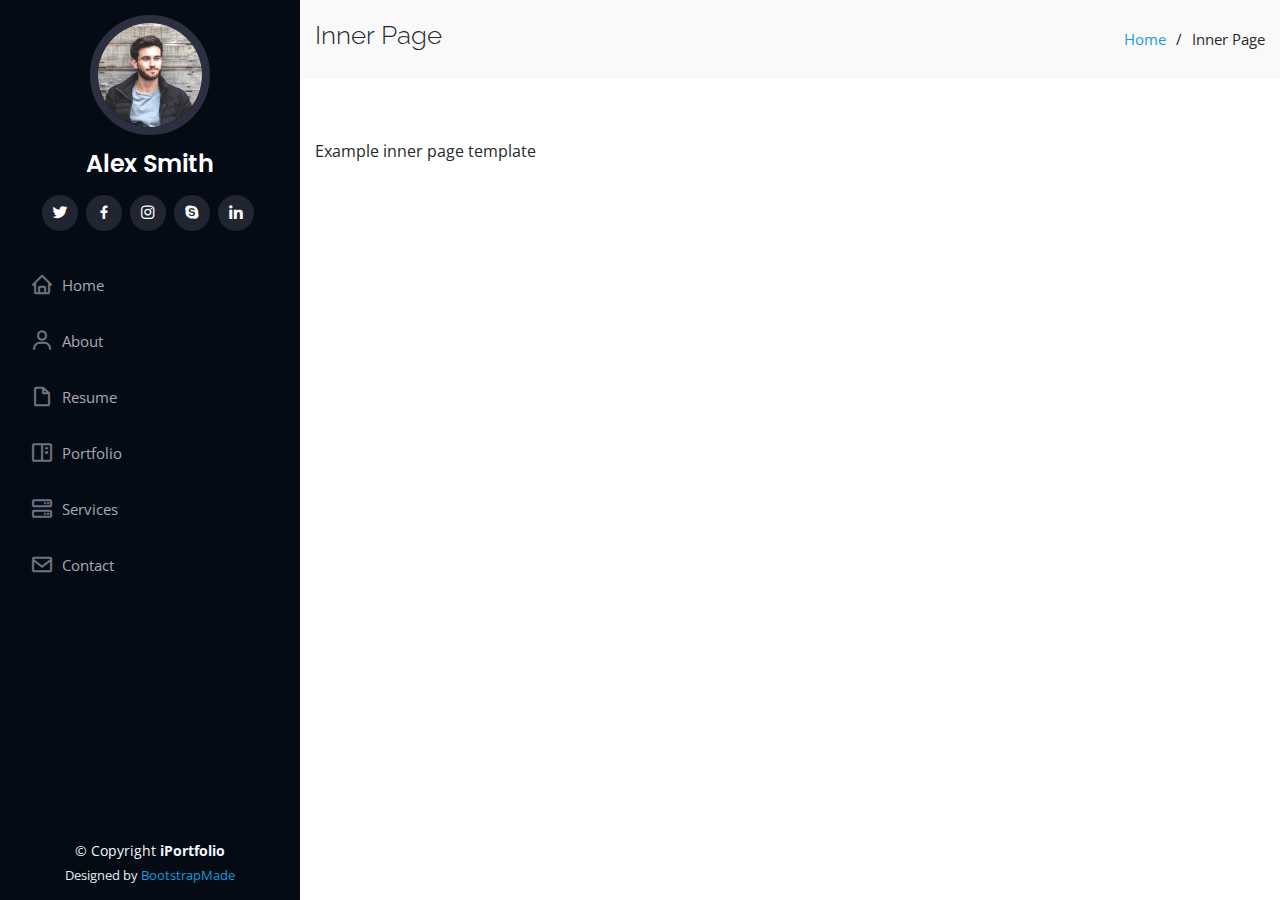
==== inner-page.html @ 8c65e8d8 "Initial Commit" ====
<!DOCTYPE html>
<html lang="en">

<head>
  <meta charset="utf-8">
  <meta content="width=device-width, initial-scale=1.0" name="viewport">

  <title>Inner Page - iPortfolio Bootstrap Template</title>
  <meta content="" name="descriptison">
  <meta content="" name="keywords">

  <!-- Favicons -->
  <link href="assets/img/favicon.png" rel="icon">
  <link href="assets/img/apple-touch-icon.png" rel="apple-touch-icon">

  <!-- Google Fonts -->
  <link href="https://fonts.googleapis.com/css?family=Open+Sans:300,300i,400,400i,600,600i,700,700i|Raleway:300,300i,400,400i,500,500i,600,600i,700,700i|Poppins:300,300i,400,400i,500,500i,600,600i,700,700i" rel="stylesheet">

  <!-- Vendor CSS Files -->
  <link href="assets/vendor/bootstrap/css/bootstrap.min.css" rel="stylesheet">
  <link href="assets/vendor/icofont/icofont.min.css" rel="stylesheet">
  <link href="assets/vendor/boxicons/css/boxicons.min.css" rel="stylesheet">
  <link href="assets/vendor/venobox/venobox.css" rel="stylesheet">
  <link href="assets/vendor/owl.carousel/assets/owl.carousel.min.css" rel="stylesheet">
  <link href="assets/vendor/aos/aos.css" rel="stylesheet">

  <!-- Template Main CSS File -->
  <link href="assets/css/style.css" rel="stylesheet">

  <!-- =======================================================
  * Template Name: iPortfolio - v1.3.0
  * Template URL: https://bootstrapmade.com/iportfolio-bootstrap-portfolio-websites-template/
  * Author: BootstrapMade.com
  * License: https://bootstrapmade.com/license/
  ======================================================== -->
</head>

<body>

  <!-- ======= Mobile nav toggle button ======= -->
  <button type="button" class="mobile-nav-toggle d-xl-none"><i class="icofont-navigation-menu"></i></button>

  <!-- ======= Header ======= -->
  <header id="header">
    <div class="d-flex flex-column">

      <div class="profile">
        <img src="assets/img/profile-img.jpg" alt="" class="img-fluid rounded-circle">
        <h1 class="text-light"><a href="index.html">Alex Smith</a></h1>
        <div class="social-links mt-3 text-center">
          <a href="#" class="twitter"><i class="bx bxl-twitter"></i></a>
          <a href="#" class="facebook"><i class="bx bxl-facebook"></i></a>
          <a href="#" class="instagram"><i class="bx bxl-instagram"></i></a>
          <a href="#" class="google-plus"><i class="bx bxl-skype"></i></a>
          <a href="#" class="linkedin"><i class="bx bxl-linkedin"></i></a>
        </div>
      </div>

      <nav class="nav-menu">
        <ul>
          <li><a href="index.html"><i class="bx bx-home"></i> <span>Home</span></a></li>
          <li><a href="#about"><i class="bx bx-user"></i> <span>About</span></a></li>
          <li><a href="#resume"><i class="bx bx-file-blank"></i> <span>Resume</span></a></li>
          <li><a href="#portfolio"><i class="bx bx-book-content"></i> Portfolio</a></li>
          <li><a href="#services"><i class="bx bx-server"></i> Services</a></li>
          <li><a href="#contact"><i class="bx bx-envelope"></i> Contact</a></li>

        </ul>
      </nav><!-- .nav-menu -->
      <button type="button" class="mobile-nav-toggle d-xl-none"><i class="icofont-navigation-menu"></i></button>

    </div>
  </header><!-- End Header -->

  <main id="main">

    <!-- ======= Breadcrumbs ======= -->
    <section class="breadcrumbs">
      <div class="container">

        <div class="d-flex justify-content-between align-items-center">
          <h2>Inner Page</h2>
          <ol>
            <li><a href="index.html">Home</a></li>
            <li>Inner Page</li>
          </ol>
        </div>

      </div>
    </section><!-- End Breadcrumbs -->

    <section class="inner-page">
      <div class="container">
        <p>
          Example inner page template
        </p>
      </div>
    </section>

  </main><!-- End #main -->

  <!-- ======= Footer ======= -->
  <footer id="footer">
    <div class="container">
      <div class="copyright">
        &copy; Copyright <strong><span>iPortfolio</span></strong>
      </div>
      <div class="credits">
        <!-- All the links in the footer should remain intact. -->
        <!-- You can delete the links only if you purchased the pro version. -->
        <!-- Licensing information: https://bootstrapmade.com/license/ -->
        <!-- Purchase the pro version with working PHP/AJAX contact form: https://bootstrapmade.com/iportfolio-bootstrap-portfolio-websites-template/ -->
        Designed by <a href="https://bootstrapmade.com/">BootstrapMade</a>
      </div>
    </div>
  </footer><!-- End  Footer -->

  <a href="#" class="back-to-top"><i class="icofont-simple-up"></i></a>

  <!-- Vendor JS Files -->
  <script src="assets/vendor/jquery/jquery.min.js"></script>
  <script src="assets/vendor/bootstrap/js/bootstrap.bundle.min.js"></script>
  <script src="assets/vendor/jquery.easing/jquery.easing.min.js"></script>
  <script src="assets/vendor/php-email-form/validate.js"></script>
  <script src="assets/vendor/waypoints/jquery.waypoints.min.js"></script>
  <script src="assets/vendor/counterup/counterup.min.js"></script>
  <script src="assets/vendor/isotope-layout/isotope.pkgd.min.js"></script>
  <script src="assets/vendor/venobox/venobox.min.js"></script>
  <script src="assets/vendor/owl.carousel/owl.carousel.min.js"></script>
  <script src="assets/vendor/typed.js/typed.min.js"></script>
  <script src="assets/vendor/aos/aos.js"></script>

  <!-- Template Main JS File -->
  <script src="assets/js/main.js"></script>

</body>

</html>
---- assets/vendor/venobox/venobox.css ----
/* ------ venobox.css --------*/
.vbox-overlay *, .vbox-overlay *:before, .vbox-overlay *:after{
    -webkit-backface-visibility: hidden;
    -webkit-box-sizing:border-box;
    -moz-box-sizing:border-box;
    box-sizing:border-box;
}
.vbox-overlay * { 
    -webkit-backface-visibility: visible;
    backface-visibility: visible;
}
.vbox-overlay{
    display: -webkit-flex;
    display: flex;
    -webkit-flex-direction: column;
    flex-direction: column;
    -webkit-justify-content: center;
    justify-content: center;
    -webkit-align-items: center;
    align-items: center;
    position: fixed;
    left: 0;
    top: 0;
    bottom: 0;
    right: 0;
    z-index: 999999;
}

/* ----- navigation ----- */
.vbox-title{
    width: 100%;
    height: 40px;
    float: left;
    text-align: center;
    line-height: 28px;
    font-size: 12px;
    padding: 6px 50px;
    overflow: hidden;
    position: fixed;
    display: none;
    left: 0;
    z-index: 89;
}
.vbox-close{
    cursor: pointer;
    position: fixed;
    top: -1px;
    right: 0;
    width: 50px;
    height: 40px;
    padding: 6px;
    display: block;
    background-position:10px center;
    overflow: hidden;
    font-size: 24px;
    line-height: 1;
    text-align: center;
    z-index: 99;
}
.vbox-left{
    cursor: pointer;
    position: fixed;
    left: 0;
    height: 40px;
    overflow: hidden;
    line-height: 28px;
    font-size: 12px;
    z-index: 99;
    display: flex;
    align-items:center;
}
.vbox-num{
    display: inline-block;
    margin: 6px 0 6px 15px;
}
/* ----- Social share ----- */
.vbox-share{
    line-height: 28px;
    font-size: 12px;
    overflow: hidden;
    position: fixed;
    left: 0;
    z-index: 98;
    display: flex;
    align-items:center;
    justify-content: center;
    width: 100%;
    text-align: center;
}
.vbox-share svg{
    max-height: 28px;
    width: 28px;
    z-index: 10;
    margin-left: 12px;
    margin-top: 6px;
    margin-bottom: 6px;
    vertical-align: middle;
}


/* ----- navigation ARROWS ----- */
.vbox-next, .vbox-prev{
    position: fixed;
    top: 50%;
    margin-top: -15px;
    overflow: hidden;
    cursor: pointer;
    display: block;
    width: 45px;
    height: 45px;
    z-index: 99;
}
.vbox-next span, .vbox-prev span{
    position: relative;
    width: 20px;
    height: 20px;
    border: 2px solid transparent;
    border-top-color: #B6B6B6;
    border-right-color: #B6B6B6;
    text-indent: -100px;
    position: absolute;
    top: 8px;
    display: block;
}
.vbox-prev{
    left: 15px;
}
.vbox-next{
    right: 15px;
}
.vbox-prev span{
    left: 10px;
    -ms-transform: rotate(-135deg);
    -webkit-transform: rotate(-135deg);
    transform: rotate(-135deg);
}
.vbox-next span{
    -ms-transform: rotate(45deg);
    -webkit-transform: rotate(45deg);
    transform: rotate(45deg);
    right: 10px;
}
/* ------- inline window ------ */
.vbox-inline{
    width: 420px;
    height: 315px;
    height: 70vh;
    padding: 10px;
    background: #fff;
    margin: 0 auto;
    overflow: auto;
    text-align: left;
}
/* ------- Video & iFrames window ------ */
.venoframe{
    max-width: 100%;
    width: 100%;
    border: none;
    width: 100%;
    height: 260px;
    height: 70vh;
}
.venoframe.vbvid{
    height: 260px;
}
@media (min-width: 768px) {
    .venoframe, .vbox-inline{
        width: 90%;
        height: 360px;
        height: 70vh;
    }
    .venoframe.vbvid{
        width: 640px;
        height: 360px;
    }
}
@media (min-width: 992px) {
    .venoframe, .vbox-inline{
        max-width: 1200px;
        width: 80%;
        height: 540px;
        height: 70vh;
    }
    .venoframe.vbvid{
        width: 960px;
        height: 540px;
    }
}
/* 
Please do NOT edit this part! 
or at least read this note: http://i.imgur.com/7C0ws9e.gif
*/
.vbox-open{
    overflow: hidden;
}
.vbox-container{
    position: absolute;
    left: 0;
    right: 0;
    top: 0;
    bottom: 0;
    overflow-x: hidden;
    overflow-y: scroll;
    overflow-scrolling: touch;
    -webkit-overflow-scrolling: touch;
    z-index: 20;
    max-height: 100%;

}

.vbox-content{
    text-align: center;
    float: left;
    width: 100%;
    position: relative;
    overflow: hidden;
    padding: 20px 4%;
}
.vbox-container img{
    max-width: 100%;
    height: auto;
}
.vbox-figlio{
    box-shadow: 0 0 12px rgba(0,0,0,0.19), 0 6px 6px rgba(0,0,0,0.23);
    max-width: 100%;
    text-align: initial;
}
img.vbox-figlio{
    -webkit-user-select: none;
-khtml-user-select: none;
-moz-user-select: none;
-o-user-select: none;
user-select: none;
}
.vbox-content.swipe-left{
    margin-left: -200px !important;
}
.vbox-content.swipe-right{
    margin-left: 200px !important;
}
.vbox-animated{
    webkit-transition: margin 300ms ease-out;
    transition: margin 300ms ease-out;
}

/* ---------- preloader ----------
 * SPINKIT 
 * http://tobiasahlin.com/spinkit/
-------------------------------- */
.sk-double-bounce,.sk-rotating-plane{width:40px;height:40px;margin:40px auto}.sk-rotating-plane{background-color:#333;-webkit-animation:sk-rotatePlane 1.2s infinite ease-in-out;animation:sk-rotatePlane 1.2s infinite ease-in-out}@-webkit-keyframes sk-rotatePlane{0%{-webkit-transform:perspective(120px) rotateX(0) rotateY(0);transform:perspective(120px) rotateX(0) rotateY(0)}50%{-webkit-transform:perspective(120px) rotateX(-180.1deg) rotateY(0);transform:perspective(120px) rotateX(-180.1deg) rotateY(0)}100%{-webkit-transform:perspective(120px) rotateX(-180deg) rotateY(-179.9deg);transform:perspective(120px) rotateX(-180deg) rotateY(-179.9deg)}}@keyframes sk-rotatePlane{0%{-webkit-transform:perspective(120px) rotateX(0) rotateY(0);transform:perspective(120px) rotateX(0) rotateY(0)}50%{-webkit-transform:perspective(120px) rotateX(-180.1deg) rotateY(0);transform:perspective(120px) rotateX(-180.1deg) rotateY(0)}100%{-webkit-transform:perspective(120px) rotateX(-180deg) rotateY(-179.9deg);transform:perspective(120px) rotateX(-180deg) rotateY(-179.9deg)}}.sk-double-bounce{position:relative}.sk-double-bounce .sk-child{width:100%;height:100%;border-radius:50%;background-color:#333;opacity:.6;position:absolute;top:0;left:0;-webkit-animation:sk-doubleBounce 2s infinite ease-in-out;animation:sk-doubleBounce 2s infinite ease-in-out}.sk-chasing-dots .sk-child,.sk-spinner-pulse,.sk-three-bounce .sk-child{background-color:#333;border-radius:100%}.sk-double-bounce .sk-double-bounce2{-webkit-animation-delay:-1s;animation-delay:-1s}@-webkit-keyframes sk-doubleBounce{0%,100%{-webkit-transform:scale(0);transform:scale(0)}50%{-webkit-transform:scale(1);transform:scale(1)}}@keyframes sk-doubleBounce{0%,100%{-webkit-transform:scale(0);transform:scale(0)}50%{-webkit-transform:scale(1);transform:scale(1)}}.sk-wave{margin:40px auto;width:50px;height:40px;text-align:center;font-size:10px}.sk-wave .sk-rect{background-color:#333;height:100%;width:6px;display:inline-block;-webkit-animation:sk-waveStretchDelay 1.2s infinite ease-in-out;animation:sk-waveStretchDelay 1.2s infinite ease-in-out}.sk-wave .sk-rect1{-webkit-animation-delay:-1.2s;animation-delay:-1.2s}.sk-wave .sk-rect2{-webkit-animation-delay:-1.1s;animation-delay:-1.1s}.sk-wave .sk-rect3{-webkit-animation-delay:-1s;animation-delay:-1s}.sk-wave .sk-rect4{-webkit-animation-delay:-.9s;animation-delay:-.9s}.sk-wave .sk-rect5{-webkit-animation-delay:-.8s;animation-delay:-.8s}@-webkit-keyframes sk-waveStretchDelay{0%,100%,40%{-webkit-transform:scaleY(.4);transform:scaleY(.4)}20%{-webkit-transform:scaleY(1);transform:scaleY(1)}}@keyframes sk-waveStretchDelay{0%,100%,40%{-webkit-transform:scaleY(.4);transform:scaleY(.4)}20%{-webkit-transform:scaleY(1);transform:scaleY(1)}}.sk-wandering-cubes{margin:40px auto;width:40px;height:40px;position:relative}.sk-wandering-cubes .sk-cube{background-color:#333;width:10px;height:10px;position:absolute;top:0;left:0;-webkit-animation:sk-wanderingCube 1.8s ease-in-out -1.8s infinite both;animation:sk-wanderingCube 1.8s ease-in-out -1.8s infinite both}.sk-chasing-dots,.sk-spinner-pulse{width:40px;height:40px;margin:40px auto}.sk-wandering-cubes .sk-cube2{-webkit-animation-delay:-.9s;animation-delay:-.9s}@-webkit-keyframes sk-wanderingCube{0%{-webkit-transform:rotate(0);transform:rotate(0)}25%{-webkit-transform:translateX(30px) rotate(-90deg) scale(.5);transform:translateX(30px) rotate(-90deg) scale(.5)}50%{-webkit-transform:translateX(30px) translateY(30px) rotate(-179deg);transform:translateX(30px) translateY(30px) rotate(-179deg)}50.1%{-webkit-transform:translateX(30px) translateY(30px) rotate(-180deg);transform:translateX(30px) translateY(30px) rotate(-180deg)}75%{-webkit-transform:translateX(0) translateY(30px) rotate(-270deg) scale(.5);transform:translateX(0) translateY(30px) rotate(-270deg) scale(.5)}100%{-webkit-transform:rotate(-360deg);transform:rotate(-360deg)}}@keyframes sk-wanderingCube{0%{-webkit-transform:rotate(0);transform:rotate(0)}25%{-webkit-transform:translateX(30px) rotate(-90deg) scale(.5);transform:translateX(30px) rotate(-90deg) scale(.5)}50%{-webkit-transform:translateX(30px) translateY(30px) rotate(-179deg);transform:translateX(30px) translateY(30px) rotate(-179deg)}50.1%{-webkit-transform:translateX(30px) translateY(30px) rotate(-180deg);transform:translateX(30px) translateY(30px) rotate(-180deg)}75%{-webkit-transform:translateX(0) translateY(30px) rotate(-270deg) scale(.5);transform:translateX(0) translateY(30px) rotate(-270deg) scale(.5)}100%{-webkit-transform:rotate(-360deg);transform:rotate(-360deg)}}.sk-spinner-pulse{-webkit-animation:sk-pulseScaleOut 1s infinite ease-in-out;animation:sk-pulseScaleOut 1s infinite ease-in-out}@-webkit-keyframes sk-pulseScaleOut{0%{-webkit-transform:scale(0);transform:scale(0)}100%{-webkit-transform:scale(1);transform:scale(1);opacity:0}}@keyframes sk-pulseScaleOut{0%{-webkit-transform:scale(0);transform:scale(0)}100%{-webkit-transform:scale(1);transform:scale(1);opacity:0}}.sk-chasing-dots{position:relative;text-align:center;-webkit-animation:sk-chasingDotsRotate 2s infinite linear;animation:sk-chasingDotsRotate 2s infinite linear}.sk-chasing-dots .sk-child{width:60%;height:60%;display:inline-block;position:absolute;top:0;-webkit-animation:sk-chasingDotsBounce 2s infinite ease-in-out;animation:sk-chasingDotsBounce 2s infinite ease-in-out}.sk-chasing-dots .sk-dot2{top:auto;bottom:0;-webkit-animation-delay:-1s;animation-delay:-1s}@-webkit-keyframes sk-chasingDotsRotate{100%{-webkit-transform:rotate(360deg);transform:rotate(360deg)}}@keyframes sk-chasingDotsRotate{100%{-webkit-transform:rotate(360deg);transform:rotate(360deg)}}@-webkit-keyframes sk-chasingDotsBounce{0%,100%{-webkit-transform:scale(0);transform:scale(0)}50%{-webkit-transform:scale(1);transform:scale(1)}}@keyframes sk-chasingDotsBounce{0%,100%{-webkit-transform:scale(0);transform:scale(0)}50%{-webkit-transform:scale(1);transform:scale(1)}}.sk-three-bounce{margin:40px auto;width:80px;text-align:center}.sk-three-bounce .sk-child{width:20px;height:20px;display:inline-block;-webkit-animation:sk-three-bounce 1.4s ease-in-out 0s infinite both;animation:sk-three-bounce 1.4s ease-in-out 0s infinite both}.sk-circle .sk-child:before,.sk-fading-circle .sk-circle:before{display:block;border-radius:100%;content:'';background-color:#333}.sk-three-bounce .sk-bounce1{-webkit-animation-delay:-.32s;animation-delay:-.32s}.sk-three-bounce .sk-bounce2{-webkit-animation-delay:-.16s;animation-delay:-.16s}@-webkit-keyframes sk-three-bounce{0%,100%,80%{-webkit-transform:scale(0);transform:scale(0)}40%{-webkit-transform:scale(1);transform:scale(1)}}@keyframes sk-three-bounce{0%,100%,80%{-webkit-transform:scale(0);transform:scale(0)}40%{-webkit-transform:scale(1);transform:scale(1)}}.sk-circle{margin:40px auto;width:40px;height:40px;position:relative}.sk-circle .sk-child{width:100%;height:100%;position:absolute;left:0;top:0}.sk-circle .sk-child:before{margin:0 auto;width:15%;height:15%;-webkit-animation:sk-circleBounceDelay 1.2s infinite ease-in-out both;animation:sk-circleBounceDelay 1.2s infinite ease-in-out both}.sk-circle .sk-circle2{-webkit-transform:rotate(30deg);-ms-transform:rotate(30deg);transform:rotate(30deg)}.sk-circle .sk-circle3{-webkit-transform:rotate(60deg);-ms-transform:rotate(60deg);transform:rotate(60deg)}.sk-circle .sk-circle4{-webkit-transform:rotate(90deg);-ms-transform:rotate(90deg);transform:rotate(90deg)}.sk-circle .sk-circle5{-webkit-transform:rotate(120deg);-ms-transform:rotate(120deg);transform:rotate(120deg)}.sk-circle .sk-circle6{-webkit-transform:rotate(150deg);-ms-transform:rotate(150deg);transform:rotate(150deg)}.sk-circle .sk-circle7{-webkit-transform:rotate(180deg);-ms-transform:rotate(180deg);transform:rotate(180deg)}.sk-circle .sk-circle8{-webkit-transform:rotate(210deg);-ms-transform:rotate(210deg);transform:rotate(210deg)}.sk-circle .sk-circle9{-webkit-transform:rotate(240deg);-ms-transform:rotate(240deg);transform:rotate(240deg)}.sk-circle .sk-circle10{-webkit-transform:rotate(270deg);-ms-transform:rotate(270deg);transform:rotate(270deg)}.sk-circle .sk-circle11{-webkit-transform:rotate(300deg);-ms-transform:rotate(300deg);transform:rotate(300deg)}.sk-circle .sk-circle12{-webkit-transform:rotate(330deg);-ms-transform:rotate(330deg);transform:rotate(330deg)}.sk-circle .sk-circle2:before{-webkit-animation-delay:-1.1s;animation-delay:-1.1s}.sk-circle .sk-circle3:before{-webkit-animation-delay:-1s;animation-delay:-1s}.sk-circle .sk-circle4:before{-webkit-animation-delay:-.9s;animation-delay:-.9s}.sk-circle .sk-circle5:before{-webkit-animation-delay:-.8s;animation-delay:-.8s}.sk-circle .sk-circle6:before{-webkit-animation-delay:-.7s;animation-delay:-.7s}.sk-circle .sk-circle7:before{-webkit-animation-delay:-.6s;animation-delay:-.6s}.sk-circle .sk-circle8:before{-webkit-animation-delay:-.5s;animation-delay:-.5s}.sk-circle .sk-circle9:before{-webkit-animation-delay:-.4s;animation-delay:-.4s}.sk-circle .sk-circle10:before{-webkit-animation-delay:-.3s;animation-delay:-.3s}.sk-circle .sk-circle11:before{-webkit-animation-delay:-.2s;animation-delay:-.2s}.sk-circle .sk-circle12:before{-webkit-animation-delay:-.1s;animation-delay:-.1s}@-webkit-keyframes sk-circleBounceDelay{0%,100%,80%{-webkit-transform:scale(0);transform:scale(0)}40%{-webkit-transform:scale(1);transform:scale(1)}}@keyframes sk-circleBounceDelay{0%,100%,80%{-webkit-transform:scale(0);transform:scale(0)}40%{-webkit-transform:scale(1);transform:scale(1)}}.sk-cube-grid{width:40px;height:40px;margin:40px auto}.sk-cube-grid .sk-cube{width:33.33%;height:33.33%;background-color:#333;float:left;-webkit-animation:sk-cubeGridScaleDelay 1.3s infinite ease-in-out;animation:sk-cubeGridScaleDelay 1.3s infinite ease-in-out}.sk-cube-grid .sk-cube1{-webkit-animation-delay:.2s;animation-delay:.2s}.sk-cube-grid .sk-cube2{-webkit-animation-delay:.3s;animation-delay:.3s}.sk-cube-grid .sk-cube3{-webkit-animation-delay:.4s;animation-delay:.4s}.sk-cube-grid .sk-cube4{-webkit-animation-delay:.1s;animation-delay:.1s}.sk-cube-grid .sk-cube5{-webkit-animation-delay:.2s;animation-delay:.2s}.sk-cube-grid .sk-cube6{-webkit-animation-delay:.3s;animation-delay:.3s}.sk-cube-grid .sk-cube7{-webkit-animation-delay:0ms;animation-delay:0ms}.sk-cube-grid .sk-cube8{-webkit-animation-delay:.1s;animation-delay:.1s}.sk-cube-grid .sk-cube9{-webkit-animation-delay:.2s;animation-delay:.2s}@-webkit-keyframes sk-cubeGridScaleDelay{0%,100%,70%{-webkit-transform:scale3D(1,1,1);transform:scale3D(1,1,1)}35%{-webkit-transform:scale3D(0,0,1);transform:scale3D(0,0,1)}}@keyframes sk-cubeGridScaleDelay{0%,100%,70%{-webkit-transform:scale3D(1,1,1);transform:scale3D(1,1,1)}35%{-webkit-transform:scale3D(0,0,1);transform:scale3D(0,0,1)}}.sk-fading-circle{margin:40px auto;width:40px;height:40px;position:relative}.sk-fading-circle .sk-circle{width:100%;height:100%;position:absolute;left:0;top:0}.sk-fading-circle .sk-circle:before{margin:0 auto;width:15%;height:15%;-webkit-animation:sk-circleFadeDelay 1.2s infinite ease-in-out both;animation:sk-circleFadeDelay 1.2s infinite ease-in-out both}.sk-fading-circle .sk-circle2{-webkit-transform:rotate(30deg);-ms-transform:rotate(30deg);transform:rotate(30deg)}.sk-fading-circle .sk-circle3{-webkit-transform:rotate(60deg);-ms-transform:rotate(60deg);transform:rotate(60deg)}.sk-fading-circle .sk-circle4{-webkit-transform:rotate(90deg);-ms-transform:rotate(90deg);transform:rotate(90deg)}.sk-fading-circle .sk-circle5{-webkit-transform:rotate(120deg);-ms-transform:rotate(120deg);transform:rotate(120deg)}.sk-fading-circle .sk-circle6{-webkit-transform:rotate(150deg);-ms-transform:rotate(150deg);transform:rotate(150deg)}.sk-fading-circle .sk-circle7{-webkit-transform:rotate(180deg);-ms-transform:rotate(180deg);transform:rotate(180deg)}.sk-fading-circle .sk-circle8{-webkit-transform:rotate(210deg);-ms-transform:rotate(210deg);transform:rotate(210deg)}.sk-fading-circle .sk-circle9{-webkit-transform:rotate(240deg);-ms-transform:rotate(240deg);transform:rotate(240deg)}.sk-fading-circle .sk-circle10{-webkit-transform:rotate(270deg);-ms-transform:rotate(270deg);transform:rotate(270deg)}.sk-fading-circle .sk-circle11{-webkit-transform:rotate(300deg);-ms-transform:rotate(300deg);transform:rotate(300deg)}.sk-fading-circle .sk-circle12{-webkit-transform:rotate(330deg);-ms-transform:rotate(330deg);transform:rotate(330deg)}.sk-fading-circle .sk-circle2:before{-webkit-animation-delay:-1.1s;animation-delay:-1.1s}.sk-fading-circle .sk-circle3:before{-webkit-animation-delay:-1s;animation-delay:-1s}.sk-fading-circle .sk-circle4:before{-webkit-animation-delay:-.9s;animation-delay:-.9s}.sk-fading-circle .sk-circle5:before{-webkit-animation-delay:-.8s;animation-delay:-.8s}.sk-fading-circle .sk-circle6:before{-webkit-animation-delay:-.7s;animation-delay:-.7s}.sk-fading-circle .sk-circle7:before{-webkit-animation-delay:-.6s;animation-delay:-.6s}.sk-fading-circle .sk-circle8:before{-webkit-animation-delay:-.5s;animation-delay:-.5s}.sk-fading-circle .sk-circle9:before{-webkit-animation-delay:-.4s;animation-delay:-.4s}.sk-fading-circle .sk-circle10:before{-webkit-animation-delay:-.3s;animation-delay:-.3s}.sk-fading-circle .sk-circle11:before{-webkit-animation-delay:-.2s;animation-delay:-.2s}.sk-fading-circle .sk-circle12:before{-webkit-animation-delay:-.1s;animation-delay:-.1s}@-webkit-keyframes sk-circleFadeDelay{0%,100%,39%{opacity:0}40%{opacity:1}}@keyframes sk-circleFadeDelay{0%,100%,39%{opacity:0}40%{opacity:1}}.sk-folding-cube{margin:40px auto;width:40px;height:40px;position:relative;-webkit-transform:rotateZ(45deg);transform:rotateZ(45deg)}.sk-folding-cube .sk-cube{float:left;width:50%;height:50%;position:relative;-webkit-transform:scale(1.1);-ms-transform:scale(1.1);transform:scale(1.1)}.sk-folding-cube .sk-cube:before{content:'';position:absolute;top:0;left:0;width:100%;height:100%;background-color:#333;-webkit-animation:sk-foldCubeAngle 2.4s infinite linear both;animation:sk-foldCubeAngle 2.4s infinite linear both;-webkit-transform-origin:100% 100%;-ms-transform-origin:100% 100%;transform-origin:100% 100%}.sk-folding-cube .sk-cube2{-webkit-transform:scale(1.1) rotateZ(90deg);transform:scale(1.1) rotateZ(90deg)}.sk-folding-cube .sk-cube3{-webkit-transform:scale(1.1) rotateZ(180deg);transform:scale(1.1) rotateZ(180deg)}.sk-folding-cube .sk-cube4{-webkit-transform:scale(1.1) rotateZ(270deg);transform:scale(1.1) rotateZ(270deg)}.sk-folding-cube .sk-cube2:before{-webkit-animation-delay:.3s;animation-delay:.3s}.sk-folding-cube .sk-cube3:before{-webkit-animation-delay:.6s;animation-delay:.6s}.sk-folding-cube .sk-cube4:before{-webkit-animation-delay:.9s;animation-delay:.9s}@-webkit-keyframes sk-foldCubeAngle{0%,10%{-webkit-transform:perspective(140px) rotateX(-180deg);transform:perspective(140px) rotateX(-180deg);opacity:0}25%,75%{-webkit-transform:perspective(140px) rotateX(0);transform:perspective(140px) rotateX(0);opacity:1}100%,90%{-webkit-transform:perspective(140px) rotateY(180deg);transform:perspective(140px) rotateY(180deg);opacity:0}}@keyframes sk-foldCubeAngle{0%,10%{-webkit-transform:perspective(140px) rotateX(-180deg);transform:perspective(140px) rotateX(-180deg);opacity:0}25%,75%{-webkit-transform:perspective(140px) rotateX(0);transform:perspective(140px) rotateX(0);opacity:1}100%,90%{-webkit-transform:perspective(140px) rotateY(180deg);transform:perspective(140px) rotateY(180deg);opacity:0}}
---- assets/css/style.css ----
/**
* Template Name: iPortfolio - v1.3.0
* Template URL: https://bootstrapmade.com/iportfolio-bootstrap-portfolio-websites-template/
* Author: BootstrapMade.com
* License: https://bootstrapmade.com/license/
*/

/*--------------------------------------------------------------
# General
--------------------------------------------------------------*/
body {
  font-family: "Open Sans", sans-serif;
  color: #272829;
}

a {
  color: #149ddd;
}

a:hover {
  color: #37b3ed;
  text-decoration: none;
}

h1, h2, h3, h4, h5, h6 {
  font-family: "Raleway", sans-serif;
}

/*--------------------------------------------------------------
# Back to top button
--------------------------------------------------------------*/
.back-to-top {
  position: fixed;
  display: none;
  width: 40px;
  height: 40px;
  border-radius: 50px;
  right: 15px;
  bottom: 15px;
  background: #149ddd;
  color: #fff;
  transition: display 0.5s ease-in-out;
  z-index: 99999;
}

.back-to-top i {
  font-size: 24px;
  position: absolute;
  top: 7px;
  left: 8px;
}

.back-to-top:hover {
  color: #fff;
  background: #2eafec;
  transition: background 0.2s ease-in-out;
}

/*--------------------------------------------------------------
# Header
--------------------------------------------------------------*/
#header {
  position: fixed;
  top: 0;
  left: 0;
  bottom: 0;
  width: 300px;
  transition: all ease-in-out 0.5s;
  z-index: 9997;
  transition: all 0.5s;
  padding: 0 15px;
  background: #040b14;
  overflow-y: auto;
}

#header .profile img {
  margin: 15px auto;
  display: block;
  width: 120px;
  border: 8px solid #2c2f3f;
}

#header .profile h1 {
  font-size: 24px;
  margin: 0;
  padding: 0;
  font-weight: 600;
  -moz-text-align-last: center;
  text-align-last: center;
  font-family: "Poppins", sans-serif;
}

#header .profile h1 a, #header .profile h1 a:hover {
  color: #fff;
  text-decoration: none;
}

#header .profile .social-links a {
  font-size: 18px;
  display: inline-block;
  background: #212431;
  color: #fff;
  line-height: 1;
  padding: 8px 0;
  margin-right: 4px;
  border-radius: 50%;
  text-align: center;
  width: 36px;
  height: 36px;
  transition: 0.3s;
}

#header .profile .social-links a:hover {
  background: #149ddd;
  color: #fff;
  text-decoration: none;
}

#main {
  margin-left: 300px;
}

@media (max-width: 1199px) {
  #header {
    left: -300px;
  }
  #main {
    margin-left: 0;
  }
}

/*--------------------------------------------------------------
# Navigation Menu
--------------------------------------------------------------*/
/* Desktop Navigation */
.nav-menu {
  padding-top: 30px;
}

.nav-menu * {
  margin: 0;
  padding: 0;
  list-style: none;
}

.nav-menu > ul > li {
  position: relative;
  white-space: nowrap;
}

.nav-menu a {
  display: flex;
  align-items: center;
  color: #a8a9b4;
  padding: 12px 15px;
  margin-bottom: 8px;
  transition: 0.3s;
  font-size: 15px;
}

.nav-menu a i {
  font-size: 24px;
  padding-right: 8px;
  color: #6f7180;
}

.nav-menu a:hover, .nav-menu .active > a, .nav-menu li:hover > a {
  text-decoration: none;
  color: #fff;
}

.nav-menu a:hover i, .nav-menu .active > a i, .nav-menu li:hover > a i {
  color: #149ddd;
}

/* Mobile Navigation */
.mobile-nav-toggle {
  position: fixed;
  right: 15px;
  top: 15px;
  z-index: 9998;
  border: 0;
  background: none;
  font-size: 24px;
  transition: all 0.4s;
  outline: none !important;
  line-height: 1;
  cursor: pointer;
  text-align: right;
}

.mobile-nav-toggle i {
  color: #149ddd;
}

.mobile-nav-active {
  overflow: hidden;
}

.mobile-nav-active #header {
  left: 0;
}

.mobile-nav-active .mobile-nav-toggle i {
  color: #fff;
}

/*--------------------------------------------------------------
# Hero Section
--------------------------------------------------------------*/
#hero {
  width: 100%;
  height: 100vh;
  background: url("../img/hero-bg.jpg") top center;
  background-size: cover;
}

#hero:before {
  content: "";
  background: rgba(5, 13, 24, 0.3);
  position: absolute;
  bottom: 0;
  top: 0;
  left: 0;
  right: 0;
  z-index: 1;
}

#hero .hero-container {
  position: relative;
  z-index: 2;
  min-width: 300px;
}

#hero h1 {
  margin: 0 0 10px 0;
  font-size: 64px;
  font-weight: 700;
  line-height: 56px;
  color: #fff;
}

#hero p {
  color: #fff;
  margin-bottom: 50px;
  font-size: 26px;
  font-family: "Poppins", sans-serif;
}

#hero p span {
  color: #fff;
  padding-bottom: 4px;
  letter-spacing: 1px;
  border-bottom: 3px solid #149ddd;
}

@media (min-width: 1024px) {
  #hero {
    background-attachment: fixed;
  }
}

@media (max-width: 768px) {
  #hero h1 {
    font-size: 28px;
    line-height: 36px;
  }
  #hero h2 {
    font-size: 18px;
    line-height: 24px;
    margin-bottom: 30px;
  }
}

/*--------------------------------------------------------------
# Sections General
--------------------------------------------------------------*/
section {
  padding: 60px 0;
  overflow: hidden;
}

.section-bg {
  background: #f5f8fd;
}

.section-title {
  padding-bottom: 30px;
}

.section-title h2 {
  font-size: 32px;
  font-weight: bold;
  margin-bottom: 20px;
  padding-bottom: 20px;
  position: relative;
  color: #173b6c;
}

.section-title h2::after {
  content: '';
  position: absolute;
  display: block;
  width: 50px;
  height: 3px;
  background: #149ddd;
  bottom: 0;
  left: 0;
}

.section-title p {
  margin-bottom: 0;
}

/*--------------------------------------------------------------
# About
--------------------------------------------------------------*/
.about .content h3 {
  font-weight: 700;
  font-size: 26px;
  color: #173b6c;
}

.about .content ul {
  list-style: none;
  padding: 0;
}

.about .content ul li {
  padding-bottom: 10px;
}

.about .content ul i {
  font-size: 20px;
  padding-right: 2px;
  color: #149ddd;
}

.about .content p:last-child {
  margin-bottom: 0;
}

/*--------------------------------------------------------------
# Facts
--------------------------------------------------------------*/
.facts {
  padding-bottom: 30px;
}

.facts .count-box {
  padding: 30px;
  width: 100%;
}

.facts .count-box i {
  display: block;
  font-size: 44px;
  color: #149ddd;
  float: left;
}

.facts .count-box span {
  font-size: 48px;
  line-height: 40px;
  display: block;
  font-weight: 700;
  color: #050d18;
  margin-left: 60px;
}

.facts .count-box p {
  padding: 15px 0 0 0;
  margin: 0 0 0 60px;
  font-family: "Raleway", sans-serif;
  font-size: 14px;
  color: #122f57;
}

.facts .count-box a {
  font-weight: 600;
  display: block;
  margin-top: 20px;
  color: #122f57;
  font-size: 15px;
  font-family: "Poppins", sans-serif;
  transition: ease-in-out 0.3s;
}

.facts .count-box a:hover {
  color: #1f5297;
}

/*--------------------------------------------------------------
# Akills
--------------------------------------------------------------*/
.skills .progress {
  height: 50px;
  display: block;
  background: none;
}

.skills .progress .skill {
  padding: 10px 0;
  margin: 0 0 6px 0;
  text-transform: uppercase;
  display: block;
  font-weight: 600;
  font-family: "Poppins", sans-serif;
  color: #050d18;
}

.skills .progress .skill .val {
  float: right;
  font-style: normal;
}

.skills .progress-bar-wrap {
  background: #dce8f8;
}

.skills .progress-bar {
  width: 1px;
  height: 10px;
  transition: .9s;
  background-color: #149ddd;
}

/*--------------------------------------------------------------
# Resume
--------------------------------------------------------------*/
.resume .resume-title {
  font-size: 26px;
  font-weight: 700;
  margin-top: 20px;
  margin-bottom: 20px;
  color: #050d18;
}

.resume .resume-item {
  padding: 0 0 20px 20px;
  margin-top: -2px;
  border-left: 2px solid #1f5297;
  position: relative;
}

.resume .resume-item h4 {
  line-height: 18px;
  font-size: 18px;
  font-weight: 600;
  text-transform: uppercase;
  font-family: "Poppins", sans-serif;
  color: #050d18;
  margin-bottom: 10px;
}

.resume .resume-item h5 {
  font-size: 16px;
  background: #e4edf9;
  padding: 5px 15px;
  display: inline-block;
  font-weight: 600;
  margin-bottom: 10px;
}

.resume .resume-item ul {
  padding-left: 20px;
}

.resume .resume-item ul li {
  padding-bottom: 10px;
}

.resume .resume-item:last-child {
  padding-bottom: 0;
}

.resume .resume-item::before {
  content: "";
  position: absolute;
  width: 16px;
  height: 16px;
  border-radius: 50px;
  left: -9px;
  top: 0;
  background: #fff;
  border: 2px solid #1f5297;
}

/*--------------------------------------------------------------
# Portfolio
--------------------------------------------------------------*/
.portfolio .portfolio-item {
  margin-bottom: 30px;
}

.portfolio #portfolio-flters {
  padding: 0;
  margin: 0 auto 35px auto;
  list-style: none;
  text-align: center;
  background: #fff;
  border-radius: 50px;
  padding: 2px 15px;
}

.portfolio #portfolio-flters li {
  cursor: pointer;
  display: inline-block;
  padding: 10px 15px 8px 15px;
  font-size: 14px;
  font-weight: 600;
  line-height: 1;
  text-transform: uppercase;
  color: #272829;
  margin-bottom: 5px;
  transition: all 0.3s ease-in-out;
}

.portfolio #portfolio-flters li:hover, .portfolio #portfolio-flters li.filter-active {
  color: #149ddd;
}

.portfolio #portfolio-flters li:last-child {
  margin-right: 0;
}

.portfolio .portfolio-wrap {
  transition: 0.3s;
  position: relative;
  overflow: hidden;
  z-index: 1;
}

.portfolio .portfolio-wrap::before {
  content: "";
  background: rgba(255, 255, 255, 0.5);
  position: absolute;
  left: 0;
  right: 0;
  top: 0;
  bottom: 0;
  transition: all ease-in-out 0.3s;
  z-index: 2;
  opacity: 0;
}

.portfolio .portfolio-wrap .portfolio-links {
  opacity: 1;
  left: 0;
  right: 0;
  bottom: -60px;
  z-index: 3;
  position: absolute;
  transition: all ease-in-out 0.3s;
  display: flex;
  justify-content: center;
}

.portfolio .portfolio-wrap .portfolio-links a {
  color: #fff;
  font-size: 28px;
  text-align: center;
  background: rgba(20, 157, 221, 0.75);
  transition: 0.3s;
  width: 50%;
}

.portfolio .portfolio-wrap .portfolio-links a:hover {
  background: rgba(20, 157, 221, 0.95);
}

.portfolio .portfolio-wrap .portfolio-links a + a {
  border-left: 1px solid #37b3ed;
}

.portfolio .portfolio-wrap:hover::before {
  top: 0;
  left: 0;
  right: 0;
  bottom: 0;
  opacity: 1;
}

.portfolio .portfolio-wrap:hover .portfolio-links {
  opacity: 1;
  bottom: 0;
}

/*--------------------------------------------------------------
# Services
--------------------------------------------------------------*/
.services .icon-box {
  margin-bottom: 20px;
}

.services .icon {
  float: left;
  display: flex;
  align-items: center;
  justify-content: center;
  width: 54px;
  height: 54px;
  background: #149ddd;
  border-radius: 50%;
  transition: 0.5s;
  border: 1px solid #149ddd;
}

.services .icon i {
  color: #fff;
  font-size: 24px;
}

.services .icon-box:hover .icon {
  background: #fff;
}

.services .icon-box:hover .icon i {
  color: #149ddd;
}

.services .title {
  margin-left: 80px;
  font-weight: 700;
  margin-bottom: 15px;
  font-size: 18px;
}

.services .title a {
  color: #343a40;
}

.services .title a:hover {
  color: #149ddd;
}

.services .description {
  margin-left: 80px;
  line-height: 24px;
  font-size: 14px;
}

/*--------------------------------------------------------------
# Testimonials
--------------------------------------------------------------*/
.testimonials .testimonial-item {
  box-sizing: content-box;
  text-align: center;
  min-height: 320px;
}

.testimonials .testimonial-item .testimonial-img {
  width: 90px;
  border-radius: 50%;
  margin: 0 auto;
}

.testimonials .testimonial-item h3 {
  font-size: 18px;
  font-weight: bold;
  margin: 10px 0 5px 0;
  color: #111;
}

.testimonials .testimonial-item h4 {
  font-size: 14px;
  color: #999;
  margin: 0;
}

.testimonials .testimonial-item .quote-icon-left, .testimonials .testimonial-item .quote-icon-right {
  color: #c3e8fa;
  font-size: 26px;
}

.testimonials .testimonial-item .quote-icon-left {
  display: inline-block;
  left: -5px;
  position: relative;
}

.testimonials .testimonial-item .quote-icon-right {
  display: inline-block;
  right: -5px;
  position: relative;
  top: 10px;
}

.testimonials .testimonial-item p {
  font-style: italic;
  margin: 0 15px 15px 15px;
  padding: 20px;
  background: #fff;
  position: relative;
  margin-bottom: 35px;
  border-radius: 6px;
  box-shadow: 0px 2px 15px rgba(0, 0, 0, 0.1);
}

.testimonials .testimonial-item p::after {
  content: "";
  width: 0;
  height: 0;
  border-top: 20px solid #fff;
  border-right: 20px solid transparent;
  border-left: 20px solid transparent;
  position: absolute;
  bottom: -20px;
  left: calc(50% - 20px);
}

.testimonials .owl-nav, .testimonials .owl-dots {
  margin-top: 5px;
  text-align: center;
}

.testimonials .owl-dot {
  display: inline-block;
  margin: 0 5px;
  width: 12px;
  height: 12px;
  border-radius: 50%;
  background-color: #ddd !important;
}

.testimonials .owl-dot.active {
  background-color: #149ddd !important;
}

@media (max-width: 767px) {
  .testimonials {
    margin: 30px 10px;
  }
}

/*--------------------------------------------------------------
# Contact
--------------------------------------------------------------*/
.contact {
  padding-bottom: 130px;
}

.contact .info {
  padding: 30px;
  background: #fff;
  width: 100%;
  box-shadow: 0 0 24px 0 rgba(0, 0, 0, 0.12);
}

.contact .info i {
  font-size: 20px;
  color: #149ddd;
  float: left;
  width: 44px;
  height: 44px;
  background: #dff3fc;
  display: flex;
  justify-content: center;
  align-items: center;
  border-radius: 50px;
  transition: all 0.3s ease-in-out;
}

.contact .info h4 {
  padding: 0 0 0 60px;
  font-size: 22px;
  font-weight: 600;
  margin-bottom: 5px;
  color: #050d18;
}

.contact .info p {
  padding: 0 0 10px 60px;
  margin-bottom: 20px;
  font-size: 14px;
  color: #173b6c;
}

.contact .info .email p {
  padding-top: 5px;
}

.contact .info .social-links {
  padding-left: 60px;
}

.contact .info .social-links a {
  font-size: 18px;
  display: inline-block;
  background: #333;
  color: #fff;
  line-height: 1;
  padding: 8px 0;
  border-radius: 50%;
  text-align: center;
  width: 36px;
  height: 36px;
  transition: 0.3s;
  margin-right: 10px;
}

.contact .info .social-links a:hover {
  background: #149ddd;
  color: #fff;
}

.contact .info .email:hover i, .contact .info .address:hover i, .contact .info .phone:hover i {
  background: #149ddd;
  color: #fff;
}

.contact .php-email-form {
  width: 100%;
  padding: 30px;
  background: #fff;
  box-shadow: 0 0 24px 0 rgba(0, 0, 0, 0.12);
}

.contact .php-email-form .form-group {
  padding-bottom: 8px;
}

.contact .php-email-form .validate {
  display: none;
  color: red;
  margin: 0 0 15px 0;
  font-weight: 400;
  font-size: 13px;
}

.contact .php-email-form .error-message {
  display: none;
  color: #fff;
  background: #ed3c0d;
  text-align: left;
  padding: 15px;
  font-weight: 600;
}

.contact .php-email-form .error-message br + br {
  margin-top: 25px;
}

.contact .php-email-form .sent-message {
  display: none;
  color: #fff;
  background: #18d26e;
  text-align: center;
  padding: 15px;
  font-weight: 600;
}

.contact .php-email-form .loading {
  display: none;
  background: #fff;
  text-align: center;
  padding: 15px;
}

.contact .php-email-form .loading:before {
  content: "";
  display: inline-block;
  border-radius: 50%;
  width: 24px;
  height: 24px;
  margin: 0 10px -6px 0;
  border: 3px solid #18d26e;
  border-top-color: #eee;
  -webkit-animation: animate-loading 1s linear infinite;
  animation: animate-loading 1s linear infinite;
}

.contact .php-email-form input, .contact .php-email-form textarea {
  border-radius: 0;
  box-shadow: none;
  font-size: 14px;
}

.contact .php-email-form input {
  height: 44px;
}

.contact .php-email-form textarea {
  padding: 10px 12px;
}

.contact .php-email-form button[type="submit"] {
  background: #149ddd;
  border: 0;
  padding: 10px 24px;
  color: #fff;
  transition: 0.4s;
  border-radius: 4px;
}

.contact .php-email-form button[type="submit"]:hover {
  background: #37b3ed;
}

@-webkit-keyframes animate-loading {
  0% {
    transform: rotate(0deg);
  }
  100% {
    transform: rotate(360deg);
  }
}

@keyframes animate-loading {
  0% {
    transform: rotate(0deg);
  }
  100% {
    transform: rotate(360deg);
  }
}

/*--------------------------------------------------------------
# Breadcrumbs
--------------------------------------------------------------*/
.breadcrumbs {
  padding: 20px 0;
  background: #f9f9f9;
}

.breadcrumbs h2 {
  font-size: 26px;
  font-weight: 300;
}

.breadcrumbs ol {
  display: flex;
  flex-wrap: wrap;
  list-style: none;
  padding: 0;
  margin: 0;
  font-size: 15px;
}

.breadcrumbs ol li + li {
  padding-left: 10px;
}

.breadcrumbs ol li + li::before {
  display: inline-block;
  padding-right: 10px;
  color: #0e2442;
  content: "/";
}

@media (max-width: 768px) {
  .breadcrumbs .d-flex {
    display: block !important;
  }
  .breadcrumbs ol {
    display: block;
  }
  .breadcrumbs ol li {
    display: inline-block;
  }
}

/*--------------------------------------------------------------
# Portfolio Details
--------------------------------------------------------------*/
.portfolio-details {
  padding-top: 40px;
}

.portfolio-details .portfolio-details-container {
  position: relative;
}

.portfolio-details .portfolio-details-carousel {
  position: relative;
  z-index: 1;
}

.portfolio-details .portfolio-details-carousel .owl-nav, .portfolio-details .portfolio-details-carousel .owl-dots {
  margin-top: 5px;
  text-align: left;
}

.portfolio-details .portfolio-details-carousel .owl-dot {
  display: inline-block;
  margin: 0 10px 0 0;
  width: 12px;
  height: 12px;
  border-radius: 50%;
  background-color: #ddd !important;
}

.portfolio-details .portfolio-details-carousel .owl-dot.active {
  background-color: #149ddd !important;
}

.portfolio-details .portfolio-info {
  padding: 30px;
  position: absolute;
  right: 0;
  bottom: -70px;
  background: #fff;
  box-shadow: 0px 2px 15px rgba(0, 0, 0, 0.1);
  z-index: 2;
}

.portfolio-details .portfolio-info h3 {
  font-size: 22px;
  font-weight: 400;
  margin-bottom: 20px;
  padding-bottom: 20px;
  border-bottom: 1px solid #eee;
}

.portfolio-details .portfolio-info ul {
  list-style: none;
  padding: 0;
  font-size: 15px;
}

.portfolio-details .portfolio-info ul li + li {
  margin-top: 10px;
}

.portfolio-details .portfolio-description {
  padding-top: 50px;
}

.portfolio-details .portfolio-description h2 {
  width: 50%;
  font-size: 26px;
  font-weight: 400;
  margin-bottom: 20px;
}

.portfolio-details .portfolio-description p {
  padding: 0;
}

@media (max-width: 768px) {
  .portfolio-details .portfolio-description h2 {
    width: 100%;
  }
  .portfolio-details .portfolio-info {
    position: static;
    margin-top: 30px;
  }
}

/*--------------------------------------------------------------
# Footer
--------------------------------------------------------------*/
#footer {
  padding: 15px;
  color: #f4f6fd;
  font-size: 14px;
  position: fixed;
  left: 0;
  bottom: 0;
  width: 300px;
  z-index: 9999;
  background: #040b14;
}

#footer .copyright {
  text-align: center;
}

#footer .credits {
  padding-top: 5px;
  text-align: center;
  font-size: 13px;
  color: #eaebf0;
}

@media (max-width: 1199px) {
  #footer {
    position: static;
    width: auto;
    padding-right: 20px 15px;
  }
}
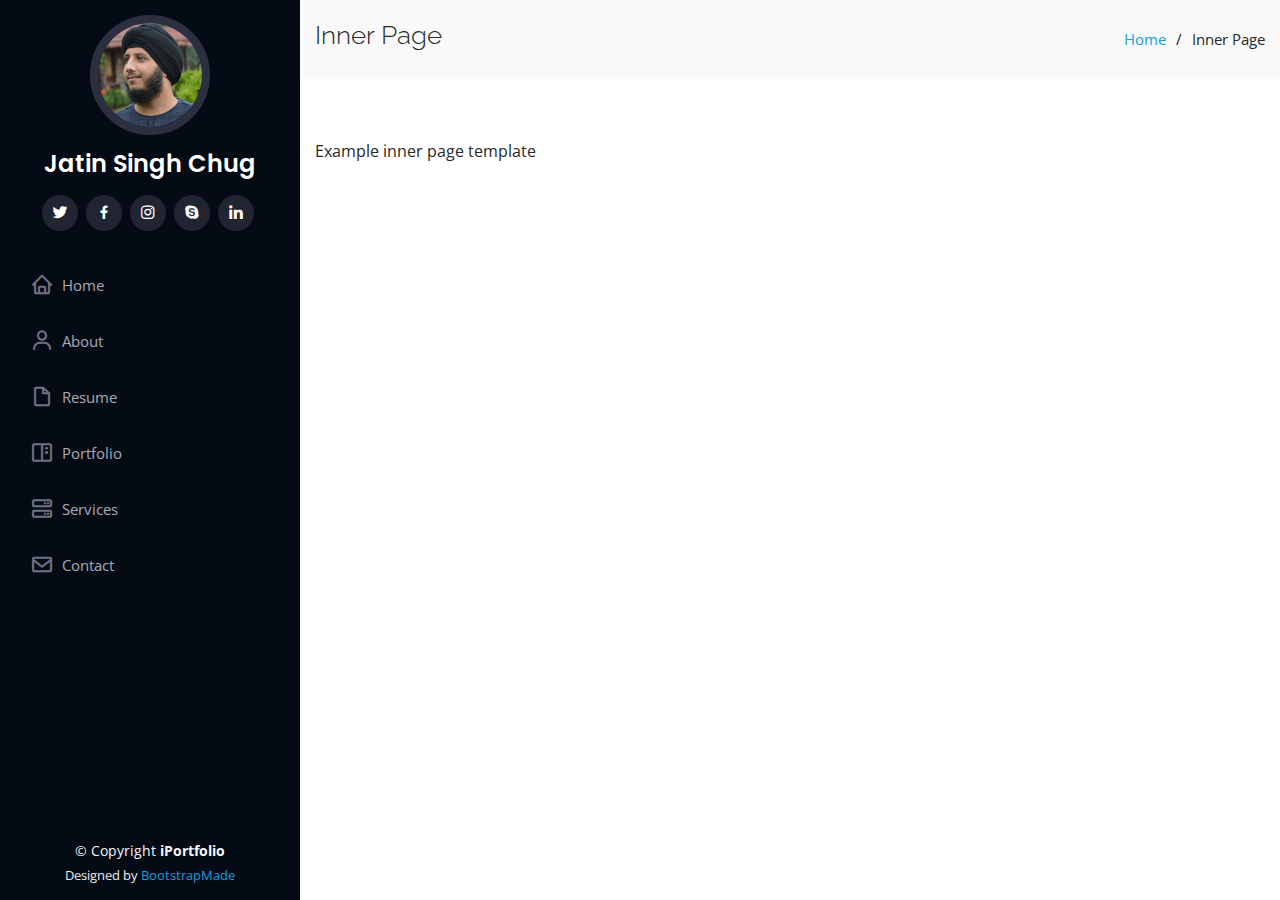
==== commit 17d57b68: "Few changes" ====
--- a/inner-page.html
+++ b/inner-page.html
@@ -5,7 +5,7 @@
   <meta charset="utf-8">
   <meta content="width=device-width, initial-scale=1.0" name="viewport">
 
-  <title>Inner Page - iPortfolio Bootstrap Template</title>
+  <title>Jatin Singh | Portfolio</title>
   <meta content="" name="descriptison">
   <meta content="" name="keywords">
 
@@ -26,13 +26,6 @@
 
   <!-- Template Main CSS File -->
   <link href="assets/css/style.css" rel="stylesheet">
-
-  <!-- =======================================================
-  * Template Name: iPortfolio - v1.3.0
-  * Template URL: https://bootstrapmade.com/iportfolio-bootstrap-portfolio-websites-template/
-  * Author: BootstrapMade.com
-  * License: https://bootstrapmade.com/license/
-  ======================================================== -->
 </head>
 
 <body>
@@ -46,7 +39,7 @@
 
       <div class="profile">
         <img src="assets/img/profile-img.jpg" alt="" class="img-fluid rounded-circle">
-        <h1 class="text-light"><a href="index.html">Alex Smith</a></h1>
+        <h1 class="text-light"><a href="index.html">Jatin Singh Chug</a></h1>
         <div class="social-links mt-3 text-center">
           <a href="#" class="twitter"><i class="bx bxl-twitter"></i></a>
           <a href="#" class="facebook"><i class="bx bxl-facebook"></i></a>
--- a/assets/css/style.css
+++ b/assets/css/style.css
@@ -310,6 +310,7 @@
 
 .section-title p {
   margin-bottom: 0;
+  font-size: 24px;
 }
 
 /*--------------------------------------------------------------
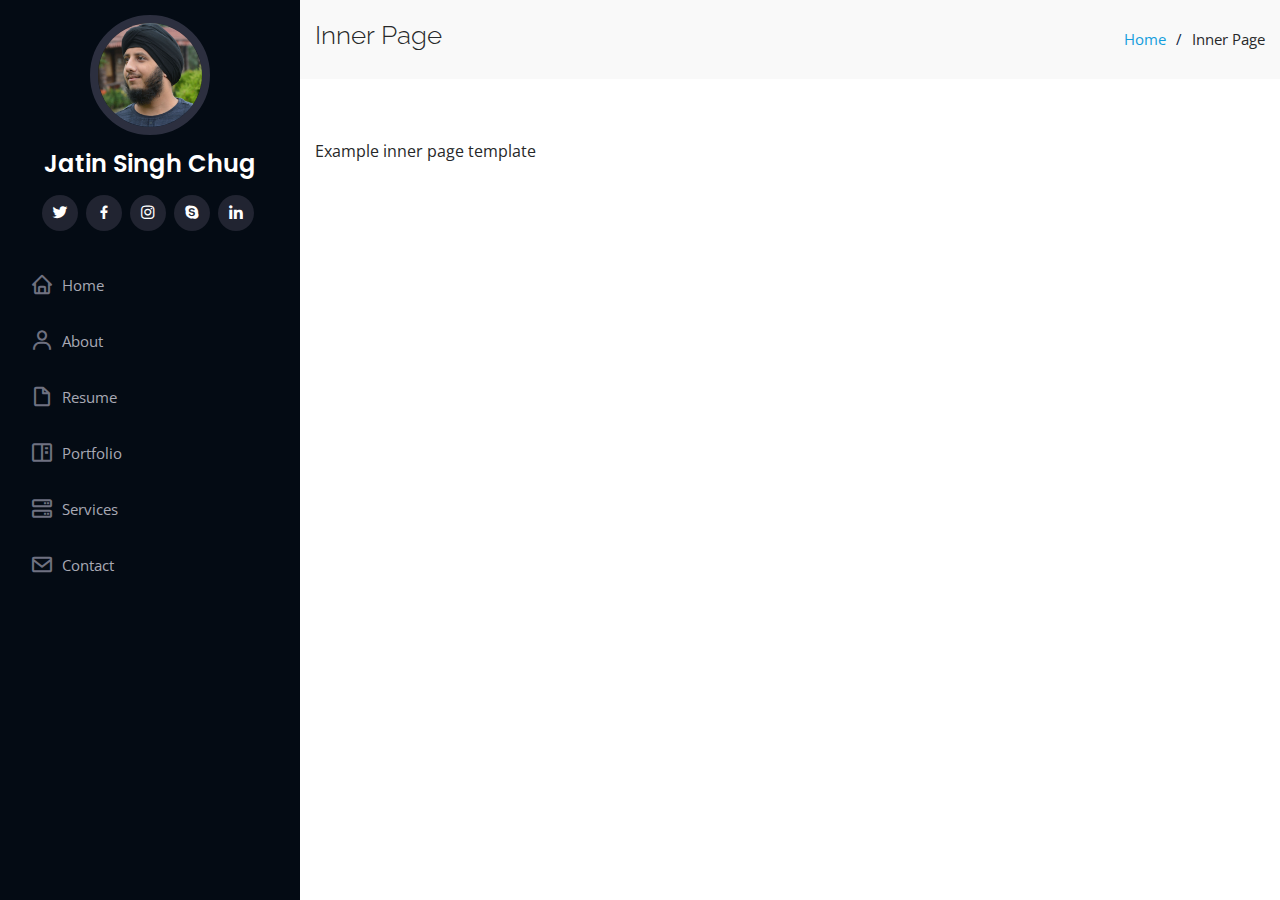
==== commit dd5ff6e2: "Initial Commit" ====
--- a/inner-page.html
+++ b/inner-page.html
@@ -9,14 +9,11 @@
   <meta content="" name="descriptison">
   <meta content="" name="keywords">
 
-  <!-- Favicons -->
   <link href="assets/img/favicon.png" rel="icon">
   <link href="assets/img/apple-touch-icon.png" rel="apple-touch-icon">
 
-  <!-- Google Fonts -->
   <link href="https://fonts.googleapis.com/css?family=Open+Sans:300,300i,400,400i,600,600i,700,700i|Raleway:300,300i,400,400i,500,500i,600,600i,700,700i|Poppins:300,300i,400,400i,500,500i,600,600i,700,700i" rel="stylesheet">
 
-  <!-- Vendor CSS Files -->
   <link href="assets/vendor/bootstrap/css/bootstrap.min.css" rel="stylesheet">
   <link href="assets/vendor/icofont/icofont.min.css" rel="stylesheet">
   <link href="assets/vendor/boxicons/css/boxicons.min.css" rel="stylesheet">
@@ -24,16 +21,13 @@
   <link href="assets/vendor/owl.carousel/assets/owl.carousel.min.css" rel="stylesheet">
   <link href="assets/vendor/aos/aos.css" rel="stylesheet">
 
-  <!-- Template Main CSS File -->
   <link href="assets/css/style.css" rel="stylesheet">
 </head>
 
 <body>
 
-  <!-- ======= Mobile nav toggle button ======= -->
   <button type="button" class="mobile-nav-toggle d-xl-none"><i class="icofont-navigation-menu"></i></button>
 
-  <!-- ======= Header ======= -->
   <header id="header">
     <div class="d-flex flex-column">
 
@@ -59,15 +53,14 @@
           <li><a href="#contact"><i class="bx bx-envelope"></i> Contact</a></li>
 
         </ul>
-      </nav><!-- .nav-menu -->
+      </nav>
       <button type="button" class="mobile-nav-toggle d-xl-none"><i class="icofont-navigation-menu"></i></button>
 
     </div>
-  </header><!-- End Header -->
+  </header>
 
   <main id="main">
 
-    <!-- ======= Breadcrumbs ======= -->
     <section class="breadcrumbs">
       <div class="container">
 
@@ -80,7 +73,7 @@
         </div>
 
       </div>
-    </section><!-- End Breadcrumbs -->
+    </section>
 
     <section class="inner-page">
       <div class="container">
@@ -90,27 +83,10 @@
       </div>
     </section>
 
-  </main><!-- End #main -->
-
-  <!-- ======= Footer ======= -->
-  <footer id="footer">
-    <div class="container">
-      <div class="copyright">
-        &copy; Copyright <strong><span>iPortfolio</span></strong>
-      </div>
-      <div class="credits">
-        <!-- All the links in the footer should remain intact. -->
-        <!-- You can delete the links only if you purchased the pro version. -->
-        <!-- Licensing information: https://bootstrapmade.com/license/ -->
-        <!-- Purchase the pro version with working PHP/AJAX contact form: https://bootstrapmade.com/iportfolio-bootstrap-portfolio-websites-template/ -->
-        Designed by <a href="https://bootstrapmade.com/">BootstrapMade</a>
-      </div>
-    </div>
-  </footer><!-- End  Footer -->
+  </main>
 
   <a href="#" class="back-to-top"><i class="icofont-simple-up"></i></a>
 
-  <!-- Vendor JS Files -->
   <script src="assets/vendor/jquery/jquery.min.js"></script>
   <script src="assets/vendor/bootstrap/js/bootstrap.bundle.min.js"></script>
   <script src="assets/vendor/jquery.easing/jquery.easing.min.js"></script>
@@ -123,7 +99,6 @@
   <script src="assets/vendor/typed.js/typed.min.js"></script>
   <script src="assets/vendor/aos/aos.js"></script>
 
-  <!-- Template Main JS File -->
   <script src="assets/js/main.js"></script>
 
 </body>
